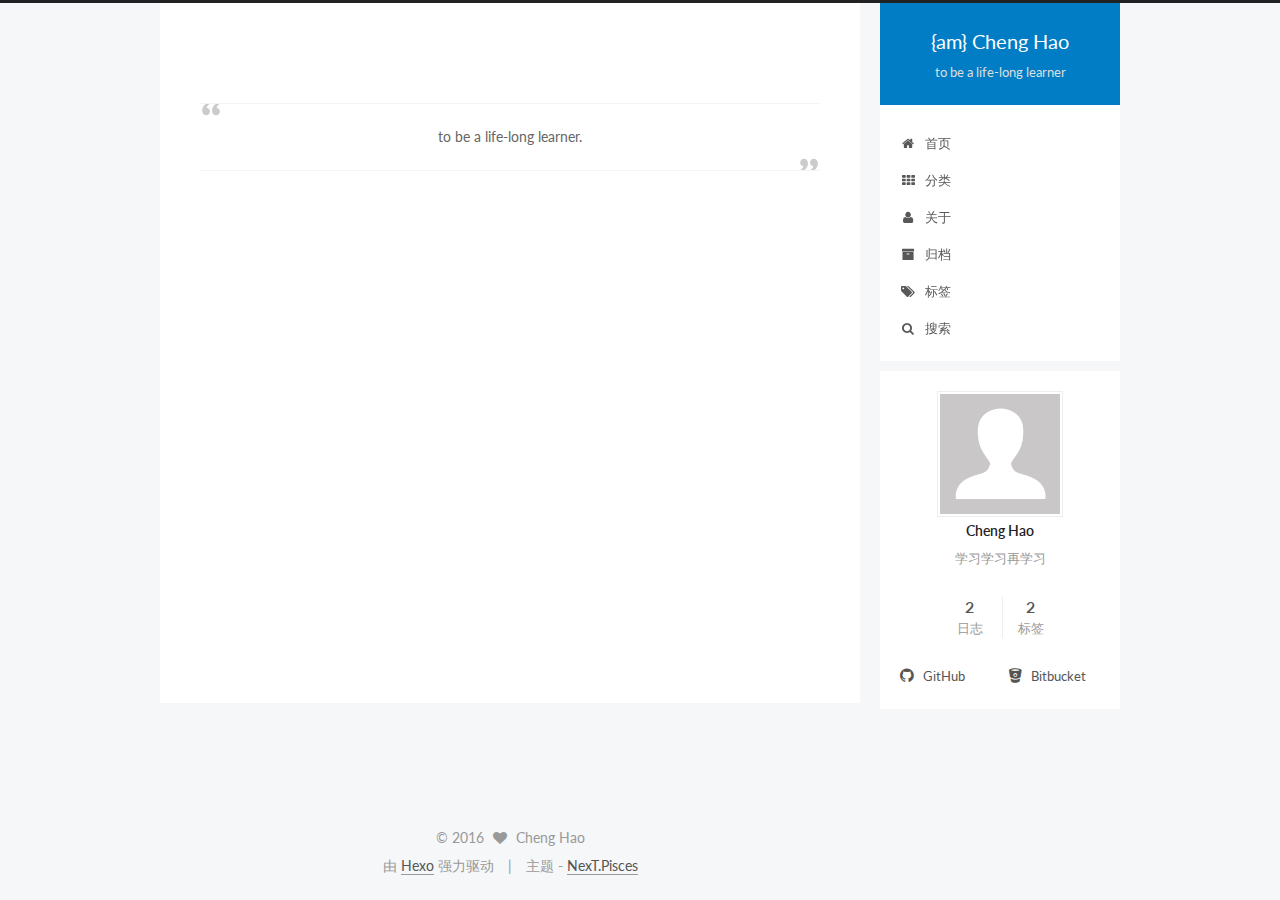
==== about/index.html @ 6aac7467 "Site updated: 2016-07-26 15:56:38" ====
<!doctype html>



  


<html class="theme-next pisces use-motion">
<head>
  <meta charset="UTF-8"/>
<meta http-equiv="X-UA-Compatible" content="IE=edge,chrome=1" />
<meta name="viewport" content="width=device-width, initial-scale=1, maximum-scale=1"/>



<meta http-equiv="Cache-Control" content="no-transform" />
<meta http-equiv="Cache-Control" content="no-siteapp" />












  
  
  <link href="/vendors/fancybox/source/jquery.fancybox.css?v=2.1.5" rel="stylesheet" type="text/css" />




  
  
  
  

  
    
    
  

  

  

  

  

  
    
    
    <link href="//fonts.googleapis.com/css?family=Lato:300,300italic,400,400italic,700,700italic&subset=latin,latin-ext" rel="stylesheet" type="text/css">
  






<link href="/vendors/font-awesome/css/font-awesome.min.css?v=4.4.0" rel="stylesheet" type="text/css" />

<link href="/css/main.css?v=5.0.1" rel="stylesheet" type="text/css" />


  <meta name="keywords" content="学习, ichenghao" />








  <link rel="shortcut icon" type="image/x-icon" href="/favicon.ico?v=5.0.1" />






<meta name="description" content="to be a life-long learner.">
<meta property="og:type" content="website">
<meta property="og:title" content="about">
<meta property="og:url" content="https://ichenghao.github.io/about/index.html">
<meta property="og:site_name" content="{am} Cheng Hao">
<meta property="og:description" content="to be a life-long learner.">
<meta property="og:updated_time" content="2016-07-12T03:21:12.000Z">
<meta name="twitter:card" content="summary">
<meta name="twitter:title" content="about">
<meta name="twitter:description" content="to be a life-long learner.">



<script type="text/javascript" id="hexo.configuration">
  var NexT = window.NexT || {};
  var CONFIG = {
    scheme: 'Pisces',
    sidebar: {"position":"right","display":"post"},
    fancybox: true,
    motion: true,
    duoshuo: {
      userId: 0,
      author: '博主'
    }
  };
</script>




  <link rel="canonical" href="https://ichenghao.github.io/about/"/>

  <title>
  

  
    about | {am} Cheng Hao
  
</title>
</head>

<body itemscope itemtype="http://schema.org/WebPage" lang="zh-Hans">

  










  
  
    
  

  <div class="container one-collumn sidebar-position-right  ">
    <div class="headband"></div>

    <header id="header" class="header" itemscope itemtype="http://schema.org/WPHeader">
      <div class="header-inner"><div class="site-meta ">
  

  <div class="custom-logo-site-title">
    <a href="/"  class="brand" rel="start">
      <span class="logo-line-before"><i></i></span>
      <span class="site-title">{am} Cheng Hao</span>
      <span class="logo-line-after"><i></i></span>
    </a>
  </div>
  <p class="site-subtitle">to be a life-long learner</p>
</div>

<div class="site-nav-toggle">
  <button>
    <span class="btn-bar"></span>
    <span class="btn-bar"></span>
    <span class="btn-bar"></span>
  </button>
</div>

<nav class="site-nav">
  

  
    <ul id="menu" class="menu">
      
        
        <li class="menu-item menu-item-home">
          <a href="/" rel="section">
            
              <i class="menu-item-icon fa fa-fw fa-home"></i> <br />
            
            首页
          </a>
        </li>
      
        
        <li class="menu-item menu-item-categories">
          <a href="/categories" rel="section">
            
              <i class="menu-item-icon fa fa-fw fa-th"></i> <br />
            
            分类
          </a>
        </li>
      
        
        <li class="menu-item menu-item-about">
          <a href="/about" rel="section">
            
              <i class="menu-item-icon fa fa-fw fa-user"></i> <br />
            
            关于
          </a>
        </li>
      
        
        <li class="menu-item menu-item-archives">
          <a href="/archives" rel="section">
            
              <i class="menu-item-icon fa fa-fw fa-archive"></i> <br />
            
            归档
          </a>
        </li>
      
        
        <li class="menu-item menu-item-tags">
          <a href="/tags" rel="section">
            
              <i class="menu-item-icon fa fa-fw fa-tags"></i> <br />
            
            标签
          </a>
        </li>
      

      
        <li class="menu-item menu-item-search">
          
            <a href="javascript:;" class="popup-trigger">
          
            
              <i class="menu-item-icon fa fa-search fa-fw"></i> <br />
            
            搜索
          </a>
        </li>
      
    </ul>
  

  
    <div class="site-search">
      
  <div class="popup">
 <span class="search-icon fa fa-search"></span>
 <input type="text" id="local-search-input">
 <div id="local-search-result"></div>
 <span class="popup-btn-close">close</span>
</div>


    </div>
  
</nav>

 </div>
    </header>

    <main id="main" class="main">
      <div class="main-inner">
        <div class="content-wrap">
          <div id="content" class="content">
            

  <div id="posts" class="posts-expand">
    
    
      <blockquote class="blockquote-center"><p>to be a life-long learner.</p>
</blockquote>

    
  </div>


          </div>
          


          

        </div>
        
          
  
  <div class="sidebar-toggle">
    <div class="sidebar-toggle-line-wrap">
      <span class="sidebar-toggle-line sidebar-toggle-line-first"></span>
      <span class="sidebar-toggle-line sidebar-toggle-line-middle"></span>
      <span class="sidebar-toggle-line sidebar-toggle-line-last"></span>
    </div>
  </div>

  <aside id="sidebar" class="sidebar">
    <div class="sidebar-inner">

      

      

      <section class="site-overview sidebar-panel  sidebar-panel-active ">
        <div class="site-author motion-element" itemprop="author" itemscope itemtype="http://schema.org/Person">
          <img class="site-author-image" itemprop="image"
               src="/images/avatar.gif"
               alt="Cheng Hao" />
          <p class="site-author-name" itemprop="name">Cheng Hao</p>
          <p class="site-description motion-element" itemprop="description">学习学习再学习</p>
        </div>
        <nav class="site-state motion-element">
          <div class="site-state-item site-state-posts">
            <a href="/archives">
              <span class="site-state-item-count">2</span>
              <span class="site-state-item-name">日志</span>
            </a>
          </div>

          

          
            <div class="site-state-item site-state-tags">
              <a href="/tags">
                <span class="site-state-item-count">2</span>
                <span class="site-state-item-name">标签</span>
              </a>
            </div>
          

        </nav>

        

        <div class="links-of-author motion-element">
          
            
              <span class="links-of-author-item">
                <a href="https://github.com/ichenghao" target="_blank" title="GitHub">
                  
                    <i class="fa fa-fw fa-github"></i>
                  
                  GitHub
                </a>
              </span>
            
              <span class="links-of-author-item">
                <a href="https://bitbucket.org/ichenghao" target="_blank" title="Bitbucket">
                  
                    <i class="fa fa-fw fa-bitbucket"></i>
                  
                  Bitbucket
                </a>
              </span>
            
          
        </div>

        
        

        
        

      </section>

      

    </div>
  </aside>


        
      </div>
    </main>

    <footer id="footer" class="footer">
      <div class="footer-inner">
        <div class="copyright" >
  
  &copy; 
  <span itemprop="copyrightYear">2016</span>
  <span class="with-love">
    <i class="fa fa-heart"></i>
  </span>
  <span class="author" itemprop="copyrightHolder">Cheng Hao</span>
</div>

<div class="powered-by">
  由 <a class="theme-link" href="http://hexo.io">Hexo</a> 强力驱动
</div>

<div class="theme-info">
  主题 -
  <a class="theme-link" href="https://github.com/iissnan/hexo-theme-next">
    NexT.Pisces
  </a>
</div>

        

        
      </div>
    </footer>

    <div class="back-to-top">
      <i class="fa fa-arrow-up"></i>
    </div>
  </div>

  

<script type="text/javascript">
  if (Object.prototype.toString.call(window.Promise) !== '[object Function]') {
    window.Promise = null;
  }
</script>









  



  
  <script type="text/javascript" src="/vendors/jquery/index.js?v=2.1.3"></script>

  
  <script type="text/javascript" src="/vendors/fastclick/lib/fastclick.min.js?v=1.0.6"></script>

  
  <script type="text/javascript" src="/vendors/jquery_lazyload/jquery.lazyload.js?v=1.9.7"></script>

  
  <script type="text/javascript" src="/vendors/velocity/velocity.min.js?v=1.2.1"></script>

  
  <script type="text/javascript" src="/vendors/velocity/velocity.ui.min.js?v=1.2.1"></script>

  
  <script type="text/javascript" src="/vendors/fancybox/source/jquery.fancybox.pack.js?v=2.1.5"></script>


  


  <script type="text/javascript" src="/js/src/utils.js?v=5.0.1"></script>

  <script type="text/javascript" src="/js/src/motion.js?v=5.0.1"></script>



  
  


  <script type="text/javascript" src="/js/src/affix.js?v=5.0.1"></script>

  <script type="text/javascript" src="/js/src/schemes/pisces.js?v=5.0.1"></script>



  

  


  <script type="text/javascript" src="/js/src/bootstrap.js?v=5.0.1"></script>



  



  




  
  
  <script type="text/javascript">
    // Popup Window;
    var isfetched = false;
    // Search DB path;
    var search_path = "search.xml";
    if (search_path.length == 0) {
       search_path = "search.xml";
    }
    var path = "/" + search_path;
    // monitor main search box;

    function proceedsearch() {
      $("body").append('<div class="popoverlay">').css('overflow', 'hidden');
      $('.popup').toggle();

    }
    // search function;
    var searchFunc = function(path, search_id, content_id) {
    'use strict';
    $.ajax({
        url: path,
        dataType: "xml",
        async: true,
        success: function( xmlResponse ) {
            // get the contents from search data
            isfetched = true;
            $('.popup').detach().appendTo('.header-inner');
            var datas = $( "entry", xmlResponse ).map(function() {
                return {
                    title: $( "title", this ).text(),
                    content: $("content",this).text(),
                    url: $( "url" , this).text()
                };
            }).get();
            var $input = document.getElementById(search_id);
            var $resultContent = document.getElementById(content_id);
            $input.addEventListener('input', function(){
                var matchcounts = 0;
                var str='<ul class=\"search-result-list\">';
                var keywords = this.value.trim().toLowerCase().split(/[\s\-]+/);
                $resultContent.innerHTML = "";
                if (this.value.trim().length > 1) {
                // perform local searching
                datas.forEach(function(data) {
                    var isMatch = true;
                    var content_index = [];
                    var data_title = data.title.trim().toLowerCase();
                    var data_content = data.content.trim().replace(/<[^>]+>/g,"").toLowerCase();
                    var data_url = data.url;
                    var index_title = -1;
                    var index_content = -1;
                    var first_occur = -1;
                    // only match artiles with not empty titles and contents
                    if(data_title != '' && data_content != '') {
                        keywords.forEach(function(keyword, i) {
                            index_title = data_title.indexOf(keyword);
                            index_content = data_content.indexOf(keyword);
                            if( index_title < 0 && index_content < 0 ){
                                isMatch = false;
                            } else {
                                if (index_content < 0) {
                                    index_content = 0;
                                }
                                if (i == 0) {
                                    first_occur = index_content;
                                }
                            }
                        });
                    }
                    // show search results
                    if (isMatch) {
                        matchcounts += 1;
                        str += "<li><a href='"+ data_url +"' class='search-result-title'>"+ data_title +"</a>";
                        var content = data.content.trim().replace(/<[^>]+>/g,"");
                        if (first_occur >= 0) {
                            // cut out 100 characters
                            var start = first_occur - 20;
                            var end = first_occur + 80;
                            if(start < 0){
                                start = 0;
                            }
                            if(start == 0){
                                end = 50;
                            }
                            if(end > content.length){
                                end = content.length;
                            }
                            var match_content = content.substring(start, end);
                            // highlight all keywords
                            keywords.forEach(function(keyword){
                                var regS = new RegExp(keyword, "gi");
                                match_content = match_content.replace(regS, "<b class=\"search-keyword\">"+keyword+"</b>");
                            });

                            str += "<p class=\"search-result\">" + match_content +"...</p>"
                        }
                        str += "</li>";
                    }
                })};
                str += "</ul>";
                if (matchcounts == 0) { str = '<div id="no-result"><i class="fa fa-frown-o fa-5x" /></div>' }
                if (keywords == "") { str = '<div id="no-result"><i class="fa fa-search fa-5x" /></div>' }
                $resultContent.innerHTML = str;
            });
            proceedsearch();
        }
    });}

    // handle and trigger popup window;
    $('.popup-trigger').click(function(e) {
      e.stopPropagation();
      if (isfetched == false) {
        searchFunc(path, 'local-search-input', 'local-search-result');
      } else {
        proceedsearch();
      };

    });

    $('.popup-btn-close').click(function(e){
      $('.popup').hide();
      $(".popoverlay").remove();
      $('body').css('overflow', '');
    });
    $('.popup').click(function(e){
      e.stopPropagation();
    });
  </script>


  

  

  

</body>
</html>
---- css/main.css ----
/* normalize.css v3.0.2 | MIT License | git.io/normalize */
html {
  font-family: sans-serif; /* 1 */
  -ms-text-size-adjust: 100%; /* 2 */
  -webkit-text-size-adjust: 100%; /* 2 */
}
body {
  margin: 0;
}
article,
aside,
details,
figcaption,
figure,
footer,
header,
hgroup,
main,
menu,
nav,
section,
summary {
  display: block;
}
audio,
canvas,
progress,
video {
  display: inline-block; /* 1 */
  vertical-align: baseline; /* 2 */
}
audio:not([controls]) {
  display: none;
  height: 0;
}
[hidden],
template {
  display: none;
}
a {
  background-color: transparent;
}
a:active,
a:hover {
  outline: 0;
}
abbr[title] {
  border-bottom: 1px dotted;
}
b,
strong {
  font-weight: bold;
}
dfn {
  font-style: italic;
}
h1 {
  font-size: 2em;
  margin: 0.67em 0;
}
mark {
  background: #ff0;
  color: #000;
}
small {
  font-size: 80%;
}
sub,
sup {
  font-size: 75%;
  line-height: 0;
  position: relative;
  vertical-align: baseline;
}
sup {
  top: -0.5em;
}
sub {
  bottom: -0.25em;
}
img {
  border: 0;
}
svg:not(:root) {
  overflow: hidden;
}
figure {
  margin: 1em 40px;
}
hr {
  -moz-box-sizing: content-box;
  box-sizing: content-box;
  height: 0;
}
pre {
  overflow: auto;
}
code,
kbd,
pre,
samp {
  font-family: monospace, monospace;
  font-size: 1em;
}
button,
input,
optgroup,
select,
textarea {
  color: inherit; /* 1 */
  font: inherit; /* 2 */
  margin: 0; /* 3 */
}
button {
  overflow: visible;
}
button,
select {
  text-transform: none;
}
button,
html input[type="button"],
input[type="reset"],
input[type="submit"] {
  -webkit-appearance: button; /* 2 */
  cursor: pointer; /* 3 */
}
button[disabled],
html input[disabled] {
  cursor: default;
}
button::-moz-focus-inner,
input::-moz-focus-inner {
  border: 0;
  padding: 0;
}
input {
  line-height: normal;
}
input[type="checkbox"],
input[type="radio"] {
  box-sizing: border-box; /* 1 */
  padding: 0; /* 2 */
}
input[type="number"]::-webkit-inner-spin-button,
input[type="number"]::-webkit-outer-spin-button {
  height: auto;
}
input[type="search"] {
  -webkit-appearance: textfield; /* 1 */
  -moz-box-sizing: content-box;
  -webkit-box-sizing: content-box; /* 2 */
  box-sizing: content-box;
}
input[type="search"]::-webkit-search-cancel-button,
input[type="search"]::-webkit-search-decoration {
  -webkit-appearance: none;
}
fieldset {
  border: 1px solid #c0c0c0;
  margin: 0 2px;
  padding: 0.35em 0.625em 0.75em;
}
legend {
  border: 0; /* 1 */
  padding: 0; /* 2 */
}
textarea {
  overflow: auto;
}
optgroup {
  font-weight: bold;
}
table {
  border-collapse: collapse;
  border-spacing: 0;
}
td,
th {
  padding: 0;
}
::selection {
  background: #262a30;
  color: #fff;
}
body {
  position: relative;
  font-family: 'Lato', "PingFang SC", "Microsoft YaHei", sans-serif;
  font-size: 14px;
  line-height: 2;
  color: #555;
  background: #fff;
}
@media (max-width: 767px) {
  body {
    padding-right: 0 !important;
  }
}
@media (min-width: 768px) and (max-width: 991px) {
  body {
    padding-right: 0 !important;
  }
}
@media (min-width: 1600px) {
  body {
    font-size: 16px;
  }
}
h1,
h2,
h3,
h4,
h5,
h6 {
  margin: 0;
  padding: 0;
  font-weight: bold;
  line-height: 1.5;
  font-family: 'Lato', "PingFang SC", "Microsoft YaHei", sans-serif;
}
h2,
h3,
h4,
h5,
h6 {
  margin: 20px 0 15px;
}
h1 {
  font-size: 22px;
}
@media (max-width: 767px) {
  h1 {
    font-size: 18px;
  }
}
h2 {
  font-size: 20px;
}
@media (max-width: 767px) {
  h2 {
    font-size: 16px;
  }
}
h3 {
  font-size: 18px;
}
@media (max-width: 767px) {
  h3 {
    font-size: 14px;
  }
}
h4 {
  font-size: 16px;
}
@media (max-width: 767px) {
  h4 {
    font-size: 12px;
  }
}
h5 {
  font-size: 14px;
}
@media (max-width: 767px) {
  h5 {
    font-size: 10px;
  }
}
h6 {
  font-size: 12px;
}
@media (max-width: 767px) {
  h6 {
    font-size: 8px;
  }
}
p {
  margin: 0 0 25px 0;
}
a {
  color: #555;
  text-decoration: none;
  border-bottom: 1px solid #999;
  word-wrap: break-word;
}
a:hover {
  color: #222;
  border-bottom-color: #222;
}
ul {
  list-style: none;
}
blockquote {
  margin: 0;
  padding: 0;
}
img {
  display: block;
  margin: auto;
  max-width: 100%;
  height: auto;
}
hr {
  margin: 40px 0;
  height: 3px;
  border: none;
  background-color: #ddd;
  background-image: repeating-linear-gradient(-45deg, #fff, #fff 4px, transparent 4px, transparent 8px);
}
blockquote {
  padding: 0 15px;
  color: #666;
  border-left: 4px solid #ddd;
}
blockquote cite::before {
  content: "-";
  padding: 0 5px;
}
dt {
  font-weight: 700;
}
dd {
  margin: 0;
  padding: 0;
}
.text-left {
  text-align: left;
}
.text-center {
  text-align: center;
}
.text-right {
  text-align: right;
}
.text-justify {
  text-align: justify;
}
.text-nowrap {
  white-space: nowrap;
}
.text-lowercase {
  text-transform: lowercase;
}
.text-uppercase {
  text-transform: uppercase;
}
.text-capitalize {
  text-transform: capitalize;
}
.center-block {
  display: block;
  margin-left: auto;
  margin-right: auto;
}
.clearfix:before,
.clearfix:after {
  content: " ";
  display: table;
}
.clearfix:after {
  clear: both;
}
.pullquote {
  width: 45%;
}
.pullquote.left {
  float: left;
  margin-left: 5px;
  margin-right: 10px;
}
.pullquote.right {
  float: right;
  margin-left: 10px;
  margin-right: 5px;
}
.affix.affix.affix {
  position: fixed;
}
.translation {
  margin-top: -20px;
  font-size: 14px;
  color: #999;
}
.scrollbar-measure {
  width: 100px;
  height: 100px;
  overflow: scroll;
  position: absolute;
  top: -9999px;
}
.use-motion .motion-element {
  opacity: 0;
}
#local-search-input {
  padding: 3px;
  border: none;
  text-indent: 14px;
  border-radius: 0;
  width: 140px;
  outline: none;
  border-bottom: 1px solid #999;
  background: inherit;
  opacity: 0.5;
}
#local-search-input:focus {
  opacity: 1;
}
.search-icon {
  position: absolute;
  top: 9px;
}
table {
  margin: 20px 0;
  width: 100%;
  border-collapse: collapse;
  border-spacing: 0;
  border: 1px solid #ddd;
  font-size: 14px;
  table-layout: fixed;
  word-wrap: break-all;
}
table>tbody>tr:nth-of-type(odd) {
  background-color: #f9f9f9;
}
table>tbody>tr:hover {
  background-color: #f5f5f5;
}
caption,
th,
td {
  padding: 8px;
  text-align: left;
  vertical-align: middle;
  font-weight: normal;
}
th,
td {
  border-bottom: 3px solid #ddd;
  border-right: 1px solid #eee;
}
th {
  padding-bottom: 10px;
  font-weight: 700;
}
td {
  border-bottom-width: 1px;
}
html,
body {
  height: 100%;
}
.container {
  position: relative;
  min-height: 100%;
}
.header-inner {
  margin: 0 auto;
  padding: 100px 0 70px;
  width: 700px;
}
@media (min-width: 1600px) {
  .container .header-inner {
    width: 900px;
  }
}
.main {
  padding-bottom: 150px;
}
.main-inner {
  margin: 0 auto;
  width: 700px;
}
@media (min-width: 1600px) {
  .container .main-inner {
    width: 900px;
  }
}
.footer {
  position: absolute;
  left: 0;
  bottom: 0;
  width: 100%;
  min-height: 50px;
}
.footer-inner {
  box-sizing: border-box;
  margin: 20px auto;
  width: 700px;
}
@media (min-width: 1600px) {
  .container .footer-inner {
    width: 900px;
  }
}
pre,
.highlight {
  overflow: auto;
  margin: 20px 0;
  padding: 15px;
  font-size: 13px;
  color: #4d4d4c;
  background: #f7f7f7;
  line-height: 1.6;
}
pre,
code {
  font-family: consolas, Menlo, "PingFang SC", "Microsoft YaHei", monospace;
}
code {
  padding: 2px 4px;
  word-break: break-all;
  color: #555;
  background: #eee;
  border-radius: 4px;
  font-size: 13px;
}
pre code {
  padding: 0;
  color: #4d4d4c;
  background: none;
  text-shadow: none;
}
.highlight pre {
  border: none;
  margin: 0;
  padding: 1px;
}
.highlight table {
  margin: 0;
  width: auto;
  border: none;
}
.highlight td {
  border: none;
  padding: 0;
}
.highlight figcaption {
  font-size: 1em;
  color: #4d4d4c;
  line-height: 1em;
  margin-bottom: 1em;
}
.highlight figcaption:before,
.highlight figcaption:after {
  content: " ";
  display: table;
}
.highlight figcaption:after {
  clear: both;
}
.highlight figcaption a {
  float: right;
  color: #4d4d4c;
}
.highlight figcaption a:hover {
  border-bottom-color: #4d4d4c;
}
.highlight .gutter pre {
  color: #666;
  text-align: right;
  padding-right: 20px;
}
.highlight .line {
  height: 20px;
}
.gist table {
  width: auto;
}
.gist table td {
  border: none;
}
pre .comment {
  color: #8e908c;
}
pre .variable,
pre .attribute,
pre .tag,
pre .regexp,
pre .ruby .constant,
pre .xml .tag .title,
pre .xml .pi,
pre .xml .doctype,
pre .html .doctype,
pre .css .id,
pre .css .class,
pre .css .pseudo {
  color: #c82829;
}
pre .number,
pre .preprocessor,
pre .built_in,
pre .literal,
pre .params,
pre .constant,
pre .command {
  color: #f5871f;
}
pre .ruby .class .title,
pre .css .rules .attribute,
pre .string,
pre .value,
pre .inheritance,
pre .header,
pre .ruby .symbol,
pre .xml .cdata,
pre .special,
pre .number,
pre .formula {
  color: #718c00;
}
pre .title,
pre .css .hexcolor {
  color: #3e999f;
}
pre .function,
pre .python .decorator,
pre .python .title,
pre .ruby .function .title,
pre .ruby .title .keyword,
pre .perl .sub,
pre .javascript .title,
pre .coffeescript .title {
  color: #4271ae;
}
pre .keyword,
pre .javascript .function {
  color: #8959a8;
}
.full-image.full-image.full-image {
  border: none;
  max-width: 100%;
  width: auto;
  margin: 20px auto;
}
@media (min-width: 992px) {
  .full-image.full-image.full-image {
    max-width: none;
    width: 126%;
    margin: 0 -13%;
  }
}
.blockquote-center,
.page-home .post-type-quote blockquote,
.page-post-detail .post-type-quote blockquote {
  position: relative;
  margin: 40px 0;
  padding: 0;
  border-left: none;
  text-align: center;
}
.blockquote-center::before,
.page-home .post-type-quote blockquote::before,
.page-post-detail .post-type-quote blockquote::before,
.blockquote-center::after,
.page-home .post-type-quote blockquote::after,
.page-post-detail .post-type-quote blockquote::after {
  position: absolute;
  content: ' ';
  display: block;
  width: 100%;
  height: 24px;
  opacity: 0.2;
  background-repeat: no-repeat;
  background-position: 0 -6px;
  background-size: 22px 22px;
}
.blockquote-center::before,
.page-home .post-type-quote blockquote::before,
.page-post-detail .post-type-quote blockquote::before {
  top: -20px;
  background-image: url("../images/quote-l.svg");
  border-top: 1px solid #ccc;
}
.blockquote-center::after,
.page-home .post-type-quote blockquote::after,
.page-post-detail .post-type-quote blockquote::after {
  bottom: -20px;
  background-image: url("../images/quote-r.svg");
  border-bottom: 1px solid #ccc;
  background-position: 100% 8px;
}
.blockquote-center p,
.page-home .post-type-quote blockquote p,
.page-post-detail .post-type-quote blockquote p,
.blockquote-center div,
.page-home .post-type-quote blockquote div,
.page-post-detail .post-type-quote blockquote div {
  text-align: center;
}
.post .post-body .group-picture img {
  box-sizing: border-box;
  padding: 0 3px;
  border: none;
}
.post .group-picture-row {
  overflow: hidden;
  margin-top: 6px;
}
.post .group-picture-row:first-child {
  margin-top: 0;
}
.post .group-picture-column {
  float: left;
}
.page-post-detail .post-body .group-picture-column {
  float: none;
  margin-top: 10px;
  width: auto !important;
}
.page-post-detail .post-body .group-picture-column img {
  margin: 0 auto;
}
.page-archive .group-picture-container {
  overflow: hidden;
}
.page-archive .group-picture-row {
  float: left;
}
.page-archive .group-picture-row:first-child {
  margin-top: 6px;
}
.page-archive .group-picture-column {
  max-width: 150px;
  max-height: 150px;
}
.btn {
  display: inline-block;
  padding: 0 20px;
  font-size: 14px;
  color: #fff;
  background: #222;
  border: 2px solid #555;
  text-decoration: none;
  border-radius: 0;
  transition-property: background-color;
  transition-duration: 0.2s;
  transition-timing-function: ease-in-out;
  transition-delay: 0s;
}
.btn:hover,
.post-more-link .btn:hover {
  border-color: #222;
  color: #fff;
  background: #222;
}
.btn-bar {
  display: block;
  width: 22px;
  height: 2px;
  background: #555;
  border-radius: 1px;
}
.btn-bar+.btn-bar {
  margin-top: 4px;
}
.pagination {
  margin: 120px 0 40px;
  text-align: center;
  border-top: 1px solid #eee;
}
.page-number-basic,
.pagination .prev,
.pagination .next,
.pagination .page-number,
.pagination .space {
  display: inline-block;
  position: relative;
  top: -1px;
  margin: 0 10px;
  padding: 0 10px;
  line-height: 30px;
}
@media (max-width: 767px) {
  .page-number-basic,
  .pagination .prev,
  .pagination .next,
  .pagination .page-number,
  .pagination .space {
    margin: 0 5px;
  }
}
.pagination .prev,
.pagination .next,
.pagination .page-number {
  border-bottom: 0;
  border-top: 1px solid #eee;
  transition-property: border-color;
  transition-duration: 0.2s;
  transition-timing-function: ease-in-out;
  transition-delay: 0s;
}
.pagination .prev:hover,
.pagination .next:hover,
.pagination .page-number:hover {
  border-top-color: #222;
}
.pagination .space {
  padding: 0;
  margin: 0;
}
.pagination .prev {
  margin-left: 0;
}
.pagination .next {
  margin-right: 0;
}
.pagination .page-number.current {
  color: #fff;
  background: #ccc;
  border-top-color: #ccc;
}
@media (max-width: 767px) {
  .pagination {
    border-top: none;
  }
  .pagination .prev,
  .pagination .next,
  .pagination .page-number {
    margin-bottom: 10px;
    border-top: 0;
    border-bottom: 1px solid #eee;
  }
  .pagination .prev:hover,
  .pagination .next:hover,
  .pagination .page-number:hover {
    border-bottom-color: #222;
  }
}
.comments {
  margin: 60px 20px 0;
}
.tag-cloud {
  text-align: center;
}
.tag-cloud a {
  display: inline-block;
  margin: 10px;
}
.back-to-top {
  box-sizing: border-box;
  position: fixed;
  bottom: -100px;
  right: 50px;
  z-index: 1050;
  padding: 0 6px;
  width: 25px;
  background: #222;
  font-size: 12px;
  opacity: 0.6;
  color: #fff;
  cursor: pointer;
  text-align: center;
  -webkit-transform: translateZ(0);
  transition-property: bottom;
  transition-duration: 0.2s;
  transition-timing-function: ease-in-out;
  transition-delay: 0s;
}
@media (max-width: 767px) {
  .back-to-top {
    display: none;
  }
}
@media (min-width: 768px) and (max-width: 991px) {
  .back-to-top {
    display: none;
  }
}
.back-to-top.back-to-top-on {
  bottom: 40px;
}
.header {
  background: #fff;
}
.header-inner {
  position: relative;
}
.headband {
  height: 3px;
  background: #222;
}
.site-meta {
  margin: 0;
  text-align: center;
}
@media (max-width: 767px) {
  .site-meta {
    text-align: center;
  }
}
.brand {
  position: relative;
  display: inline-block;
  padding: 0 40px;
  color: #fff;
  background: #222;
  border-bottom: none;
}
.brand:hover {
  color: #fff;
}
.logo {
  display: inline-block;
  margin-right: 5px;
  line-height: 36px;
  vertical-align: top;
}
.site-title {
  display: inline-block;
  vertical-align: top;
  line-height: 36px;
  font-size: 20px;
  font-weight: normal;
  font-family: 'Lato', "PingFang SC", "Microsoft YaHei", sans-serif;
}
.site-subtitle {
  margin-top: 10px;
  font-size: 13px;
  color: #ddd;
}
.use-motion .brand {
  opacity: 0;
}
.use-motion .logo,
.use-motion .site-title,
.use-motion .site-subtitle {
  opacity: 0;
  position: relative;
  top: -10px;
}
.site-nav-toggle {
  display: none;
  position: absolute;
  top: 10px;
  left: 10px;
}
@media (max-width: 767px) {
  .site-nav-toggle {
    display: block;
  }
}
.site-nav-toggle button {
  margin-top: 2px;
  padding: 9px 10px;
  background: transparent;
  border: none;
}
@media (max-width: 767px) {
  .site-nav {
    display: none;
    margin: 0 -10px;
    padding: 0 10px;
    clear: both;
    border-top: 1px solid #ddd;
  }
}
@media (min-width: 768px) and (max-width: 991px) {
  .site-nav {
    display: block !important;
  }
}
@media (min-width: 992px) {
  .site-nav {
    display: block !important;
  }
}
.menu {
  margin-top: 20px;
  padding-left: 0;
  text-align: center;
}
.menu .menu-item {
  display: inline-block;
  margin: 0 10px;
}
@media screen and (max-width: 767px) {
  .menu .menu-item {
    margin-top: 10px;
  }
}
.menu .menu-item a {
  display: block;
  font-size: 13px;
  text-transform: capitalize;
  line-height: inherit;
  border-bottom: 1px solid transparent;
  transition-property: border-color;
  transition-duration: 0.2s;
  transition-timing-function: ease-in-out;
  transition-delay: 0s;
}
.menu .menu-item a:hover,
.menu-item-active a {
  border-bottom-color: #222;
}
.menu .menu-item .fa {
  margin-right: 5px;
}
.use-motion .menu-item {
  opacity: 0;
}
.post-body {
  font-family: 'Lato', "PingFang SC", "Microsoft YaHei", sans-serif;
}
@media (max-width: 767px) {
  .post-body {
    word-break: break-word;
  }
}
.post-body .fancybox img {
  display: block !important;
  margin: 0 auto;
  cursor: pointer;
  cursor: zoom-in;
  cursor: -webkit-zoom-in;
}
.post-body .image-caption,
.post-body .figure .caption {
  margin: 10px auto 15px;
  text-align: center;
  font-size: 14px;
  color: #999;
  font-weight: bold;
  line-height: 1;
}
.post-sticky-flag {
  display: inline-block;
  font-size: 16px;
  -ms-transform: rotate(30deg);
  -webkit-transform: rotate(30deg);
  -moz-transform: rotate(30deg);
  -ms-transform: rotate(30deg);
  -o-transform: rotate(30deg);
  transform: rotate(30deg);
}
.posts-expand {
  padding-top: 40px;
}
@media (max-width: 767px) {
  .posts-expand {
    margin: 0 20px;
  }
  .post-body pre,
  .post-body .highlight {
    padding: 10px;
  }
  .post-body pre .gutter pre,
  .post-body .highlight .gutter pre {
    padding-right: 10px;
  }
}
@media (min-width: 992px) {
  .posts-expand .post-body {
    text-align: justify;
  }
}
.posts-expand .post-body h2,
.posts-expand .post-body h3,
.posts-expand .post-body h4,
.posts-expand .post-body h5,
.posts-expand .post-body h6 {
  padding-top: 10px;
}
.posts-expand .post-body h2 .header-anchor,
.posts-expand .post-body h3 .header-anchor,
.posts-expand .post-body h4 .header-anchor,
.posts-expand .post-body h5 .header-anchor,
.posts-expand .post-body h6 .header-anchor {
  float: right;
  margin-left: 10px;
  color: #ccc;
  border-bottom-style: none;
  visibility: hidden;
}
.posts-expand .post-body h2 .header-anchor:hover,
.posts-expand .post-body h3 .header-anchor:hover,
.posts-expand .post-body h4 .header-anchor:hover,
.posts-expand .post-body h5 .header-anchor:hover,
.posts-expand .post-body h6 .header-anchor:hover {
  color: inherit;
}
.posts-expand .post-body h2:hover .header-anchor,
.posts-expand .post-body h3:hover .header-anchor,
.posts-expand .post-body h4:hover .header-anchor,
.posts-expand .post-body h5:hover .header-anchor,
.posts-expand .post-body h6:hover .header-anchor {
  visibility: visible;
}
.posts-expand .post-body ul li {
  list-style: circle;
}
.posts-expand .post-body img {
  box-sizing: border-box;
  margin: auto;
  padding: 3px;
  border: 1px solid #ddd;
}
.posts-expand .fancybox img {
  margin: 0 auto;
}
@media (max-width: 767px) {
  .posts-collapse {
    margin: 0 20px;
  }
  .posts-collapse .post-title,
  .posts-collapse .post-meta {
    display: block;
    width: auto;
    text-align: left;
  }
}
.posts-collapse {
  position: relative;
  z-index: 1010;
  margin-left: 55px;
}
.posts-collapse::after {
  content: " ";
  position: absolute;
  top: 20px;
  left: 0;
  margin-left: -2px;
  width: 4px;
  height: 100%;
  background: #f5f5f5;
  z-index: -1;
}
@media (max-width: 767px) {
  .posts-collapse {
    margin: 0 20px;
  }
}
.posts-collapse .collection-title {
  position: relative;
  margin: 60px 0;
}
.posts-collapse .collection-title h2 {
  margin-left: 20px;
}
.posts-collapse .collection-title small {
  color: #bbb;
}
.posts-collapse .collection-title::before {
  content: " ";
  position: absolute;
  left: 0;
  top: 50%;
  margin-left: -4px;
  margin-top: -4px;
  width: 8px;
  height: 8px;
  background: #bbb;
  border-radius: 50%;
}
.posts-collapse .post {
  margin: 30px 0;
}
.posts-collapse .post-header {
  position: relative;
  transition-duration: 0.2s;
  transition-timing-function: ease-in-out;
  transition-delay: 0s;
  transition-property: border;
  border-bottom: 1px dashed #ccc;
}
.posts-collapse .post-header::before {
  content: " ";
  position: absolute;
  left: 0;
  top: 12px;
  width: 6px;
  height: 6px;
  margin-left: -4px;
  background: #bbb;
  border-radius: 50%;
  border: 1px solid #fff;
  transition-duration: 0.2s;
  transition-timing-function: ease-in-out;
  transition-delay: 0s;
  transition-property: background;
}
.posts-collapse .post-header:hover {
  border-bottom-color: #666;
}
.posts-collapse .post-header:hover::before {
  background: #222;
}
.posts-collapse .post-meta {
  position: absolute;
  font-size: 12px;
  left: 20px;
  top: 5px;
}
.posts-collapse .post-comments-count {
  display: none;
}
.posts-collapse .post-title {
  margin-left: 60px;
  font-size: 16px;
  font-weight: normal;
  line-height: inherit;
}
.posts-collapse .post-title::after {
  margin-left: 3px;
  opacity: 0.6;
}
.posts-collapse .post-title a {
  color: #666;
  border-bottom: none;
}
.page-home .post-type-quote .post-header,
.page-post-detail .post-type-quote .post-header,
.page-home .post-type-quote .post-tags,
.page-post-detail .post-type-quote .post-tags {
  display: none;
}
.posts-expand .post-title {
  font-size: 26px;
  text-align: center;
  word-break: break-word;
  font-weight: 300;
}
@media (max-width: 767px) {
  .posts-expand .post-title {
    font-size: 22px;
  }
}
.posts-expand .post-title-link {
  display: inline-block;
  position: relative;
  color: #555;
  border-bottom: none;
  line-height: 1.2;
  vertical-align: top;
}
.posts-expand .post-title-link::before {
  content: "";
  position: absolute;
  width: 100%;
  height: 2px;
  bottom: 0;
  left: 0;
  background-color: #000;
  visibility: hidden;
  -webkit-transform: scaleX(0);
  -moz-transform: scaleX(0);
  -ms-transform: scaleX(0);
  -o-transform: scaleX(0);
  transform: scaleX(0);
  transition-duration: 0.2s;
  transition-timing-function: ease-in-out;
  transition-delay: 0s;
}
.posts-expand .post-title-link:hover::before {
  visibility: visible;
  -webkit-transform: scaleX(1);
  -moz-transform: scaleX(1);
  -ms-transform: scaleX(1);
  -o-transform: scaleX(1);
  transform: scaleX(1);
}
.posts-expand .post-title-link .fa {
  font-size: 16px;
}
.posts-expand .post-meta {
  margin: 3px 0 60px 0;
  color: #999;
  font-family: 'Lato', "PingFang SC", "Microsoft YaHei", sans-serif;
  font-size: 12px;
  text-align: center;
}
.posts-expand .post-meta .post-category-list {
  display: inline-block;
  margin: 0;
  padding: 3px;
}
.posts-expand .post-meta .post-category-list-link {
  color: #999;
}
.post-meta-item-icon {
  display: none;
  margin-right: 3px;
}
@media (min-width: 768px) and (max-width: 991px) {
  .post-meta-item-icon {
    display: inline-block;
  }
}
@media (max-width: 767px) {
  .post-meta-item-icon {
    display: inline-block;
  }
}
@media (min-width: 768px) and (max-width: 991px) {
  .post-meta-item-text {
    display: none;
  }
}
@media (max-width: 767px) {
  .post-meta-item-text {
    display: none;
  }
}
@media (max-width: 767px) {
  .posts-expand .post-comments-count {
    display: none;
  }
}
.post-more-link {
  margin-top: 50px;
}
.post-more-link .btn {
  color: #555;
  font-size: 14px;
  background: #fff;
  border-radius: 2px;
  line-height: 2;
}
.posts-expand .post-tags {
  margin-top: 40px;
  text-align: center;
}
.posts-expand .post-tags a {
  display: inline-block;
  margin-right: 10px;
  font-size: 13px;
}
.post-nav {
  overflow: hidden;
  margin-top: 60px;
  padding: 10px;
  white-space: nowrap;
  border-top: 1px solid #eee;
}
.post-nav-item {
  display: inline-block;
  width: 50%;
  white-space: normal;
}
.post-nav-item a {
  position: relative;
  display: inline-block;
  line-height: 25px;
  font-size: 14px;
  color: #555;
  border-bottom: none;
}
.post-nav-item a:hover {
  color: #222;
  border-bottom: none;
}
.post-nav-item a:active {
  top: 2px;
}
.post-nav-item a i {
  font-size: 12px;
}
.post-nav-prev {
  text-align: right;
}
.posts-expand .post-eof {
  display: block;
  margin: 80px auto 60px;
  width: 8%;
  height: 1px;
  background: #ccc;
  text-align: center;
}
.post:last-child .post-eof.post-eof.post-eof {
  display: none;
}
.post-gallery {
  display: table;
  table-layout: fixed;
  width: 100%;
  border-collapse: separate;
}
.post-gallery-row {
  display: table-row;
}
.post-gallery .post-gallery-img {
  display: table-cell;
  text-align: center;
  vertical-align: middle;
  border: none;
}
.post-gallery .post-gallery-img img {
  max-width: 100%;
  max-height: 100%;
  border: none;
}
.fancybox-close,
.fancybox-close:hover {
  border: none;
}
.sidebar {
  position: fixed;
  right: 0;
  top: 0;
  bottom: 0;
  width: 0;
  z-index: 1040;
  box-shadow: inset 0 2px 6px #000;
  background: #222;
  -webkit-transform: translateZ(0);
}
.sidebar a {
  color: #999;
  border-bottom-color: #555;
}
.sidebar a:hover {
  color: #eee;
}
@media (min-width: 768px) and (max-width: 991px) {
  .sidebar {
    display: none !important;
  }
}
@media (max-width: 767px) {
  .sidebar {
    display: none !important;
  }
}
.sidebar-inner {
  position: relative;
  padding: 20px 10px;
  color: #999;
  text-align: center;
}
.sidebar-toggle {
  position: fixed;
  right: 50px;
  bottom: 45px;
  width: 15px;
  height: 15px;
  padding: 5px;
  background: #222;
  line-height: 0;
  z-index: 1050;
  cursor: pointer;
  -webkit-transform: translateZ(0);
}
@media (min-width: 768px) and (max-width: 991px) {
  .sidebar-toggle {
    display: none;
  }
}
@media (max-width: 767px) {
  .sidebar-toggle {
    display: none;
  }
}
.sidebar-toggle-line {
  position: relative;
  display: inline-block;
  vertical-align: top;
  height: 2px;
  width: 100%;
  background: #fff;
  margin-top: 3px;
}
.sidebar-toggle-line:first-child {
  margin-top: 0;
}
.site-author-image {
  display: block;
  margin: 0 auto;
  padding: 2px;
  max-width: 120px;
  height: auto;
  border: 1px solid #eee;
}
.site-author-name {
  margin: 0;
  text-align: center;
  color: #222;
  font-weight: 600;
}
.site-description {
  margin-top: 0;
  text-align: center;
  font-size: 13px;
  color: #999;
}
.site-state {
  overflow: hidden;
  line-height: 1.4;
  white-space: nowrap;
  text-align: center;
}
.site-state-item {
  display: inline-block;
  padding: 0 15px;
  border-left: 1px solid #eee;
}
.site-state-item:first-child {
  border-left: none;
}
.site-state-item a {
  border-bottom: none;
}
.site-state-item-count {
  display: block;
  text-align: center;
  color: inherit;
  font-weight: 600;
  font-size: 16px;
}
.site-state-item-name {
  font-size: 13px;
  color: #999;
}
.feed-link {
  margin-top: 20px;
}
.feed-link a {
  display: inline-block;
  padding: 0 15px;
  color: #fc6423;
  border: 1px solid #fc6423;
  border-radius: 4px;
}
.feed-link a i {
  color: #fc6423;
  font-size: 14px;
}
.feed-link a:hover {
  color: #fff;
  background: #fc6423;
}
.feed-link a:hover i {
  color: #fff;
}
.links-of-author {
  margin-top: 20px;
}
.links-of-author a {
  display: inline-block;
  vertical-align: middle;
  margin-right: 10px;
  margin-bottom: 10px;
  border-bottom-color: #555;
  font-size: 13px;
}
.links-of-author a:before {
  display: inline-block;
  vertical-align: middle;
  margin-right: 3px;
  content: " ";
  width: 4px;
  height: 4px;
  border-radius: 50%;
  background: #e22b60;
}
.links-of-blogroll {
  font-size: 13px;
}
.links-of-blogroll-title {
  margin-top: 20px;
  font-size: 14px;
  font-weight: 600;
}
.links-of-blogroll-list {
  margin: 0;
  padding: 0;
}
.links-of-blogroll-item {
  padding: 2px 10px;
}
.sidebar-nav {
  margin: 0 0 20px;
  padding-left: 0;
}
.sidebar-nav li {
  display: inline-block;
  cursor: pointer;
  border-bottom: 1px solid transparent;
  font-size: 14px;
  color: #555;
}
.sidebar-nav li:hover {
  color: #fc6423;
}
.page-post-detail .sidebar-nav-toc {
  padding: 0 5px;
}
.page-post-detail .sidebar-nav-overview {
  margin-left: 10px;
}
.sidebar-nav .sidebar-nav-active {
  color: #fc6423;
  border-bottom-color: #fc6423;
}
.sidebar-nav .sidebar-nav-active:hover {
  color: #fc6423;
}
.sidebar-panel {
  display: none;
}
.sidebar-panel-active {
  display: block;
}
.post-toc-empty {
  font-size: 14px;
  color: #666;
}
.post-toc-wrap {
  overflow: hidden;
}
.post-toc {
  overflow: auto;
}
.post-toc ol {
  margin: 0;
  padding: 0 2px 5px 10px;
  text-align: left;
  list-style: none;
  font-size: 14px;
}
.post-toc ol > ol {
  padding-left: 0;
}
.post-toc ol a {
  transition-duration: 0.2s;
  transition-timing-function: ease-in-out;
  transition-delay: 0s;
  transition-property: all;
  color: #666;
  border-bottom-color: #ccc;
}
.post-toc ol a:hover {
  color: #000;
  border-bottom-color: #000;
}
.post-toc .nav-item {
  overflow: hidden;
  text-overflow: ellipsis;
  white-space: nowrap;
  line-height: 1.8;
}
.post-toc .nav .nav-child {
  display: none;
}
.post-toc .nav .active > .nav-child {
  display: block;
}
.post-toc .nav .active-current > .nav-child {
  display: block;
}
.post-toc .nav .active-current > .nav-child > .nav-item {
  display: block;
}
.post-toc .nav .active > a {
  color: #fc6423;
  border-bottom-color: #fc6423;
}
.post-toc .nav .active-current > a {
  color: #fc6423;
}
.post-toc .nav .active-current > a:hover {
  color: #fc6423;
}
.footer {
  font-size: 14px;
  color: #999;
}
.footer img {
  border: none;
}
.footer-inner {
  text-align: center;
}
.with-love {
  display: inline-block;
  margin: 0 5px;
}
.powered-by,
.theme-info {
  display: inline-block;
}
.powered-by {
  margin-right: 10px;
}
.powered-by::after {
  content: "|";
  padding-left: 10px;
}
.cc-license {
  margin-top: 10px;
  text-align: center;
}
.cc-license .cc-opacity {
  opacity: 0.7;
  border-bottom: none;
}
.cc-license .cc-opacity:hover {
  opacity: 0.9;
}
.cc-license img {
  display: inline-block;
}
.theme-next #ds-thread #ds-reset {
  color: #555;
}
.theme-next #ds-thread #ds-reset .ds-replybox {
  margin-bottom: 30px;
}
.theme-next #ds-thread #ds-reset .ds-replybox .ds-avatar,
.theme-next #ds-reset .ds-avatar img {
  box-shadow: none;
}
.theme-next #ds-thread #ds-reset .ds-textarea-wrapper {
  border-color: #c7d4e1;
  background: none;
  border-top-right-radius: 3px;
  border-top-left-radius: 3px;
}
.theme-next #ds-thread #ds-reset .ds-textarea-wrapper textarea {
  height: 60px;
}
.theme-next #ds-reset .ds-rounded-top {
  border-radius: 0;
}
.theme-next #ds-thread #ds-reset .ds-post-toolbar {
  box-sizing: border-box;
  border: 1px solid #c7d4e1;
  background: #f6f8fa;
}
.theme-next #ds-thread #ds-reset .ds-post-options {
  height: 40px;
  border: none;
  background: none;
}
.theme-next #ds-thread #ds-reset .ds-toolbar-buttons {
  top: 11px;
}
.theme-next #ds-thread #ds-reset .ds-sync {
  top: 5px;
}
.theme-next #ds-thread #ds-reset .ds-post-button {
  top: 4px;
  right: 5px;
  width: 90px;
  height: 30px;
  border: 1px solid #c5ced7;
  border-radius: 3px;
  background-image: linear-gradient(#fbfbfc, #f5f7f9);
  color: #60676d;
}
.theme-next #ds-thread #ds-reset .ds-post-button:hover {
  background-position: 0 -30px;
  color: #60676d;
}
.theme-next #ds-thread #ds-reset .ds-comments-info {
  padding: 10px 0;
}
.theme-next #ds-thread #ds-reset .ds-sort {
  display: none;
}
.theme-next #ds-thread #ds-reset li.ds-tab a.ds-current {
  border: none;
  background: #f6f8fa;
  color: #60676d;
}
.theme-next #ds-thread #ds-reset li.ds-tab a.ds-current:hover {
  background-color: #e9f0f7;
  color: #60676d;
}
.theme-next #ds-thread #ds-reset li.ds-tab a {
  border-radius: 2px;
  padding: 5px;
}
.theme-next #ds-thread #ds-reset .ds-login-buttons p {
  color: #999;
  line-height: 36px;
}
.theme-next #ds-thread #ds-reset .ds-login-buttons .ds-service-list li {
  height: 28px;
}
.theme-next #ds-thread #ds-reset .ds-service-list a {
  background: none;
  padding: 5px;
  border: 1px solid;
  border-radius: 3px;
  text-align: center;
}
.theme-next #ds-thread #ds-reset .ds-service-list a:hover {
  color: #fff;
  background: #666;
}
.theme-next #ds-thread #ds-reset .ds-service-list .ds-weibo {
  color: #fc9b00;
  border-color: #fc9b00;
}
.theme-next #ds-thread #ds-reset .ds-service-list .ds-weibo:hover {
  background: #fc9b00;
}
.theme-next #ds-thread #ds-reset .ds-service-list .ds-qq {
  color: #60a3ec;
  border-color: #60a3ec;
}
.theme-next #ds-thread #ds-reset .ds-service-list .ds-qq:hover {
  background: #60a3ec;
}
.theme-next #ds-thread #ds-reset .ds-service-list .ds-renren {
  color: #2e7ac4;
  border-color: #2e7ac4;
}
.theme-next #ds-thread #ds-reset .ds-service-list .ds-renren:hover {
  background: #2e7ac4;
}
.theme-next #ds-thread #ds-reset .ds-service-list .ds-douban {
  color: #37994c;
  border-color: #37994c;
}
.theme-next #ds-thread #ds-reset .ds-service-list .ds-douban:hover {
  background: #37994c;
}
.theme-next #ds-thread #ds-reset .ds-service-list .ds-kaixin {
  color: #fef20d;
  border-color: #fef20d;
}
.theme-next #ds-thread #ds-reset .ds-service-list .ds-kaixin:hover {
  background: #fef20d;
}
.theme-next #ds-thread #ds-reset .ds-service-list .ds-netease {
  color: #f00;
  border-color: #f00;
}
.theme-next #ds-thread #ds-reset .ds-service-list .ds-netease:hover {
  background: #f00;
}
.theme-next #ds-thread #ds-reset .ds-service-list .ds-sohu {
  color: #ffcb05;
  border-color: #ffcb05;
}
.theme-next #ds-thread #ds-reset .ds-service-list .ds-sohu:hover {
  background: #ffcb05;
}
.theme-next #ds-thread #ds-reset .ds-service-list .ds-baidu {
  color: #2831e0;
  border-color: #2831e0;
}
.theme-next #ds-thread #ds-reset .ds-service-list .ds-baidu:hover {
  background: #2831e0;
}
.theme-next #ds-thread #ds-reset .ds-service-list .ds-google {
  color: #166bec;
  border-color: #166bec;
}
.theme-next #ds-thread #ds-reset .ds-service-list .ds-google:hover {
  background: #166bec;
}
.theme-next #ds-thread #ds-reset .ds-service-list .ds-weixin {
  color: #00ce0d;
  border-color: #00ce0d;
}
.theme-next #ds-thread #ds-reset .ds-service-list .ds-weixin:hover {
  background: #00ce0d;
}
.theme-next #ds-thread #ds-reset .ds-service-list .ds-more-services {
  border: none;
}
.theme-next #ds-thread #ds-reset .ds-service-list .ds-more-services:hover {
  background: none;
}
.theme-next #ds-reset .duoshuo-ua-admin {
  display: inline-block;
  color: #f00;
}
.theme-next #ds-reset .duoshuo-ua-platform,
.theme-next #ds-reset .duoshuo-ua-browser {
  color: #ccc;
}
.theme-next #ds-reset .duoshuo-ua-platform .fa,
.theme-next #ds-reset .duoshuo-ua-browser .fa {
  display: inline-block;
  margin-right: 3px;
}
.theme-next #ds-reset .duoshuo-ua-separator {
  display: inline-block;
  margin-left: 5px;
}
.theme-next .this_ua {
  background-color: #ccc !important;
  border-radius: 4px;
  padding: 0 5px !important;
  margin: 1px 1px !important;
  border: 1px solid #bbb !important;
  color: #fff;
  display: inline-block !important;
}
.theme-next .this_ua.admin {
  background-color: #d9534f !important;
  border-color: #d9534f !important;
}
.theme-next .this_ua.platform.iOS,
.theme-next .this_ua.platform.Mac,
.theme-next .this_ua.platform.Windows {
  background-color: #39b3d7 !important;
  border-color: #46b8da !important;
}
.theme-next .this_ua.platform.Linux {
  background-color: #3a3a3a !important;
  border-color: #1f1f1f !important;
}
.theme-next .this_ua.platform.Android {
  background-color: #00c47d !important;
  border-color: #01b171 !important;
}
.theme-next .this_ua.browser.Mobile,
.theme-next .this_ua.browser.Chrome {
  background-color: #5cb85c !important;
  border-color: #4cae4c !important;
}
.theme-next .this_ua.browser.Firefox {
  background-color: #f0ad4e !important;
  border-color: #eea236 !important;
}
.theme-next .this_ua.browser.Maxthon,
.theme-next .this_ua.browser.IE {
  background-color: #428bca !important;
  border-color: #357ebd !important;
}
.theme-next .this_ua.browser.baidu,
.theme-next .this_ua.browser.UCBrowser,
.theme-next .this_ua.browser.Opera {
  background-color: #d9534f !important;
  border-color: #d43f3a !important;
}
.theme-next .this_ua.browser.Android,
.theme-next .this_ua.browser.QQBrowser {
  background-color: #78ace9 !important;
  border-color: #4cae4c !important;
}
.post-spread {
  margin-top: 20px;
  text-align: center;
}
.jiathis_style {
  display: inline-block;
}
.jiathis_style a {
  border: none;
}
.post-spread {
  margin-top: 20px;
  text-align: center;
}
.bdshare-slide-button-box a {
  border: none;
}
.bdsharebuttonbox {
  display: inline-block;
}
.bdsharebuttonbox a {
  border: none;
}
ul.search-result-list {
  padding-left: 0px;
  margin: 0px 5px 0px 8px;
}
p.search-result {
  border-bottom: 1px dashed #ccc;
  padding: 5px 0;
}
a.search-result-title {
  font-weight: bold;
}
a.search-result {
  border-bottom: transparent;
  display: block;
  white-space: nowrap;
  overflow: hidden;
  text-overflow: ellipsis;
}
.search-keyword {
  border-bottom: 1px dashed #4088b8;
  font-weight: bold;
}
#local-search-result {
  height: 90%;
  overflow: auto;
}
.popup {
  display: none;
  position: fixed;
  top: 10%;
  left: 50%;
  width: 700px;
  height: 80%;
  margin-left: -350px;
  padding: 3px 0 0 10px;
  background: #fff;
  color: #333;
  z-index: 9999;
  border-radius: 5px;
}
@media (max-width: 767px) {
  .popup {
    padding: 3px;
    top: 0;
    left: 0;
    margin: 0;
    width: 100%;
    height: 100%;
    border-radius: 0px;
  }
}
.popoverlay {
  position: fixed;
  width: 100%;
  height: 100%;
  top: 0px;
  left: 0px;
  z-index: 2080;
  background-color: rgba(0,0,0,0.3);
}
#local-search-input {
  margin-bottom: 10px;
  width: 50%;
}
.popup-btn-close {
  position: absolute;
  top: 6px;
  right: 14px;
  color: #4ebd79;
  font-size: 14px;
  font-weight: bold;
  text-transform: uppercase;
  cursor: pointer;
}
#no-result {
  position: absolute;
  left: 44%;
  top: 42%;
  color: #ccc;
}
.busuanzi-count:before {
  content: " ";
  float: left;
  width: 260px;
  min-height: 25px;
}
@media (min-width: 768px) and (max-width: 991px) {
  .busuanzi-count {
    width: auto;
  }
  .busuanzi-count:before {
    display: none;
  }
}
@media (max-width: 767px) {
  .busuanzi-count {
    width: auto;
  }
  .busuanzi-count:before {
    display: none;
  }
}
.site-uv,
.site-pv,
.page-pv {
  display: inline-block;
}
.site-uv .busuanzi-value,
.site-pv .busuanzi-value,
.page-pv .busuanzi-value {
  margin: 0 5px;
}
.site-uv {
  margin-right: 10px;
}
.site-uv::after {
  content: "|";
  padding-left: 10px;
}
.use-motion .post {
  opacity: 0;
}
.page-archive .archive-page-counter {
  position: relative;
  top: 3px;
  left: 20px;
}
@media (max-width: 767px) {
  .page-archive .archive-page-counter {
    top: 5px;
  }
}
.page-archive .posts-collapse .archive-move-on {
  position: absolute;
  top: 11px;
  left: 0;
  margin-left: -6px;
  width: 10px;
  height: 10px;
  opacity: 0.5;
  background: #555;
  border: 1px solid #fff;
  border-radius: 50%;
}
.category-all-page .category-all-title {
  text-align: center;
}
.category-all-page .category-all {
  margin-top: 20px;
}
.category-all-page .category-list {
  margin: 0;
  padding: 0;
  list-style: none;
}
.category-all-page .category-list-item {
  margin: 5px 10px;
}
.category-all-page .category-list-count {
  color: #bbb;
}
.category-all-page .category-list-count:before {
  display: inline;
  content: " (";
}
.category-all-page .category-list-count:after {
  display: inline;
  content: ") ";
}
.category-all-page .category-list-child {
  padding-left: 10px;
}
.page-post-detail .sidebar-toggle-line {
  background: #fc6423;
}
.page-post-detail .comments {
  overflow: hidden;
}
body {
  background: #f5f7f9;
}
@media (min-width: 992px) {
  .full-image.full-image.full-image {
    max-width: none;
    width: 118%;
    margin: 0 -9%;
  }
}
.header {
  position: relative;
  margin: 0 auto;
  width: 960px;
}
@media (min-width: 768px) and (max-width: 991px) {
  .header {
    width: auto;
  }
}
@media (max-width: 767px) {
  .header {
    width: auto;
  }
}
.header-inner {
  position: absolute;
  top: 0;
  overflow: hidden;
  padding: 0;
  width: 240px;
  background: #fff;
}
@media (min-width: 1600px) {
  .container .header-inner {
    width: 240px;
  }
}
@media (min-width: 768px) and (max-width: 991px) {
  .header-inner {
    position: relative;
    width: auto;
  }
}
@media (max-width: 767px) {
  .header-inner {
    position: relative;
    width: auto;
  }
}
.main:before,
.main:after {
  content: " ";
  display: table;
}
.main:after {
  clear: both;
}
@media (min-width: 768px) and (max-width: 991px) {
  .main {
    padding-bottom: 100px;
  }
}
@media (max-width: 767px) {
  .main {
    padding-bottom: 100px;
  }
}
.container .main-inner {
  width: 960px;
}
@media (min-width: 768px) and (max-width: 991px) {
  .container .main-inner {
    width: auto;
  }
}
@media (max-width: 767px) {
  .container .main-inner {
    width: auto;
  }
}
.content-wrap {
  float: right;
  box-sizing: border-box;
  padding: 40px;
  width: 700px;
  background: #fff;
  min-height: 700px;
}
@media (min-width: 768px) and (max-width: 991px) {
  .content-wrap {
    width: 100%;
    padding: 20px;
  }
}
@media (max-width: 767px) {
  .content-wrap {
    width: 100%;
    padding: 20px;
    min-height: auto;
  }
}
.sidebar {
  position: static;
  float: left;
  margin-top: 300px;
  width: 240px;
  background: #fff;
  box-shadow: none;
}
@media (min-width: 768px) and (max-width: 991px) {
  .sidebar {
    display: none;
  }
}
@media (max-width: 767px) {
  .sidebar {
    display: none;
  }
}
.sidebar-toggle {
  display: none;
}
.footer-inner {
  width: 960px;
}
.footer-inner:before {
  content: " ";
  float: left;
  width: 260px;
  min-height: 50px;
}
@media (min-width: 768px) and (max-width: 991px) {
  .footer-inner {
    width: auto;
  }
  .footer-inner:before {
    display: none;
  }
}
@media (max-width: 767px) {
  .footer-inner {
    width: auto;
  }
  .footer-inner:before {
    display: none;
  }
}
.sidebar-position-right .header-inner {
  right: 0;
}
.sidebar-position-right .content-wrap {
  float: left;
}
.sidebar-position-right .sidebar {
  float: right;
}
.sidebar-position-right .footer-inner:before {
  float: right;
}
.site-meta {
  padding: 20px 0;
  color: #fff;
  background: #007dc5;
}
@media (min-width: 768px) and (max-width: 991px) {
  .site-meta {
    box-shadow: 0 0 16px rgba(0,0,0,0.5);
  }
}
@media (max-width: 767px) {
  .site-meta {
    box-shadow: 0 0 16px rgba(0,0,0,0.5);
  }
}
.brand {
  display: block;
  padding: 0;
  background: none;
}
.brand:hover {
  color: #fff;
}
.site-subtitle {
  margin: 0;
}
.site-search form {
  display: none;
}
.site-nav {
  border-top: none;
}
@media (min-width: 768px) and (max-width: 991px) {
  .site-nav {
    display: none !important;
  }
}
@media (min-width: 768px) and (max-width: 991px) {
  .site-nav-on {
    display: block !important;
  }
}
.menu .menu-item {
  display: block;
  margin: 0;
  list-style: none;
}
.menu .menu-item a {
  position: relative;
  box-sizing: border-box;
  padding: 5px 20px;
  text-align: left;
  line-height: inherit;
  transition-property: background-color;
  transition-duration: 0.2s;
  transition-timing-function: ease-in-out;
  transition-delay: 0s;
}
.menu .menu-item a:hover,
.menu-item-active a {
  background: #f9f9f9;
  border-bottom-color: #fff;
}
.menu .menu-item br {
  display: none;
}
.menu-item-active a:after {
  content: " ";
  position: absolute;
  top: 50%;
  margin-top: -3px;
  right: 15px;
  width: 6px;
  height: 6px;
  border-radius: 50%;
  background-color: #bbb;
}
.btn-bar {
  background-color: #fff;
}
.site-nav-toggle {
  top: 20px;
  left: 20px;
}
@media (min-width: 768px) and (max-width: 991px) {
  .site-nav-toggle {
    display: block;
  }
}
.use-motion .sidebar .motion-element {
  opacity: 1;
}
.sidebar {
  display: none;
  right: auto;
  bottom: auto;
  -webkit-transform: none;
}
.sidebar-inner {
  box-sizing: border-box;
  width: 240px;
  color: #555;
  background: #fff;
}
.sidebar-inner.affix {
  position: fixed;
  top: 0;
}
.site-overview {
  margin: 0 2px;
  text-align: left;
}
.site-author:before,
.site-author:after {
  content: " ";
  display: table;
}
.site-author:after {
  clear: both;
}
.sidebar a {
  color: #555;
}
.sidebar a:hover {
  color: #222;
}
.links-of-author-item a:before {
  display: none;
}
.links-of-author-item a {
  border-bottom: none;
  text-decoration: underline;
}
.feed-link {
  border-top: 1px dotted #ccc;
  border-bottom: 1px dotted #ccc;
  text-align: center;
}
.feed-link a {
  display: block;
  color: #fc6423;
  border: none;
}
.feed-link a:hover {
  background: none;
  color: #e34603;
}
.feed-link a:hover i {
  color: #e34603;
}
.links-of-author:before,
.links-of-author:after {
  content: " ";
  display: table;
}
.links-of-author:after {
  clear: both;
}
.links-of-author-item {
  float: left;
  margin: 5px 0 0;
  width: 50%;
}
.links-of-author-item a {
  box-sizing: border-box;
  display: inline-block;
  margin-right: 0;
  margin-bottom: 0;
  padding: 0 5px;
  overflow: hidden;
  white-space: nowrap;
  text-overflow: ellipsis;
}
.links-of-author-item a {
  display: block;
  text-decoration: none;
}
.links-of-author-item a:hover {
  border-radius: 4px;
  background: #eee;
}
.links-of-author-item .fa {
  margin-right: 2px;
  font-size: 16px;
}
.links-of-author-item .fa-globe {
  font-size: 15px;
}
.links-of-blogroll {
  margin-top: 20px;
  padding: 3px 0 0;
  border-top: 1px dotted #ccc;
}
.links-of-blogroll-title {
  margin-top: 0;
}
.links-of-blogroll-item {
  padding: 0;
}
.links-of-blogroll-inline:before,
.links-of-blogroll-inline:after {
  content: " ";
  display: table;
}
.links-of-blogroll-inline:after {
  clear: both;
}
.links-of-blogroll-inline .links-of-blogroll-item {
  float: left;
  margin: 5px 0 0;
  width: 50%;
}
.links-of-blogroll-inline .links-of-blogroll-item a {
  box-sizing: border-box;
  display: inline-block;
  margin-right: 0;
  margin-bottom: 0;
  padding: 0 5px;
  overflow: hidden;
  white-space: nowrap;
  text-overflow: ellipsis;
}
@media (max-width: 767px) {
  .post-body {
    text-align: justify;
  }
}
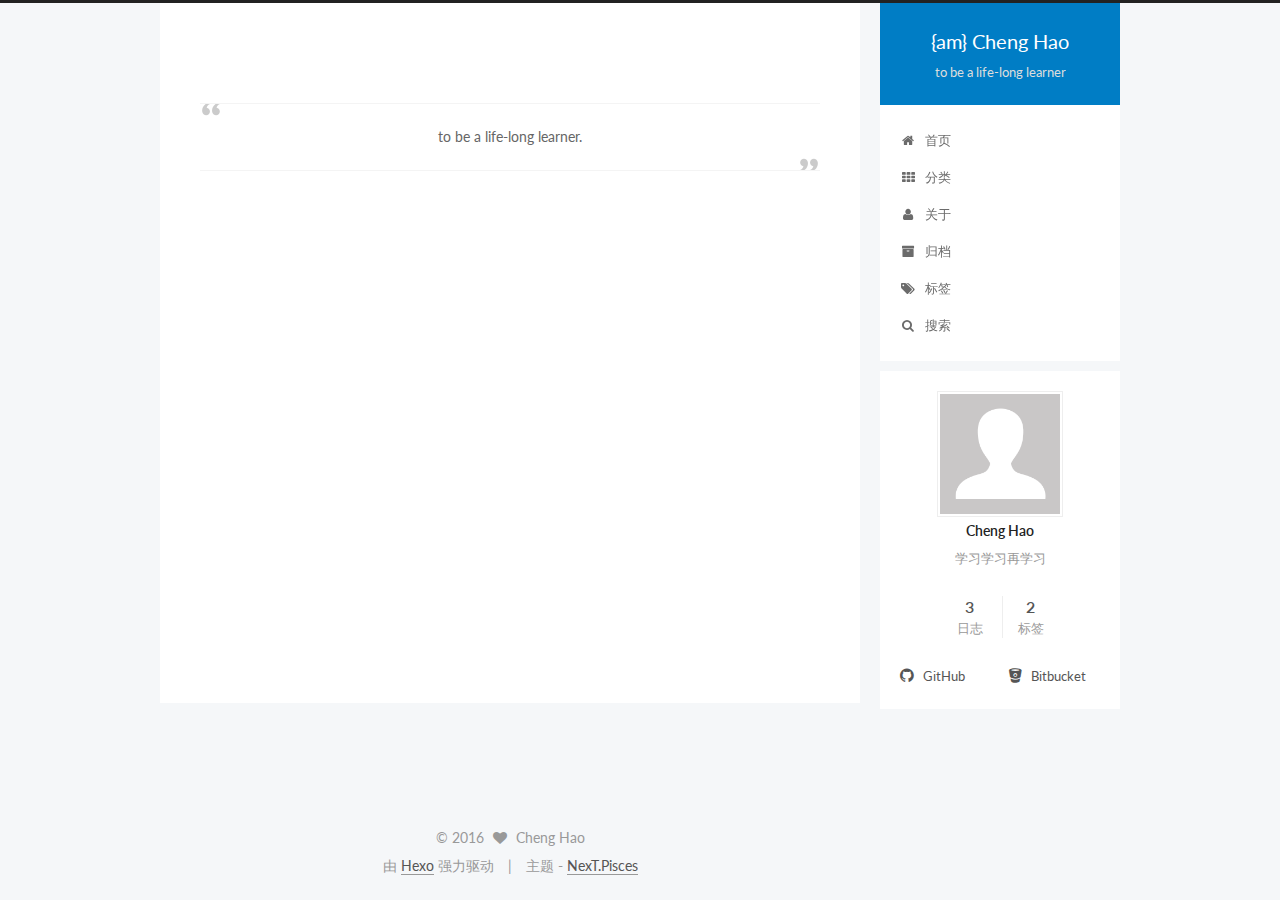
==== commit 6a78152d: "Site updated: 2016-07-26 16:09:28" ====
--- a/about/index.html
+++ b/about/index.html
@@ -310,7 +310,7 @@
         <nav class="site-state motion-element">
           <div class="site-state-item site-state-posts">
             <a href="/archives">
-              <span class="site-state-item-count">2</span>
+              <span class="site-state-item-count">3</span>
               <span class="site-state-item-name">日志</span>
             </a>
           </div>
--- a/css/main.css
+++ b/css/main.css
@@ -1549,7 +1549,7 @@
   width: 4px;
   height: 4px;
   border-radius: 50%;
-  background: #e22b60;
+  background: #38ffff;
 }
 .links-of-blogroll {
   font-size: 13px;
